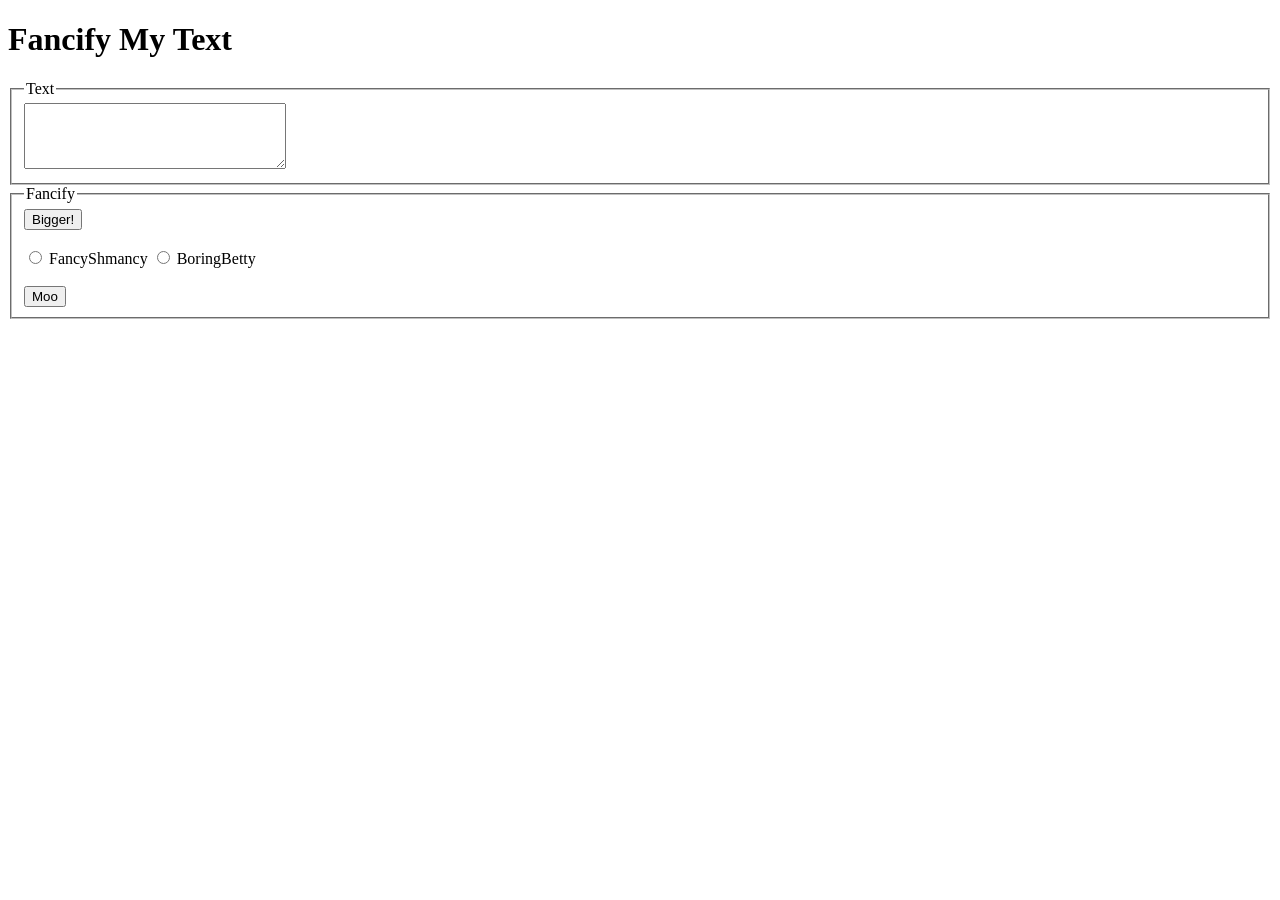
==== Assignment 5/fancifymytext.html @ 19631a16 "adds A5 to git repo, index is different then the assignment" ====
<!DOCTYPE html>
<html>
<head>
    <title>Fancify My Text</title>
    <script src="fancifymytext.js"></script>
</head>

<body>

    <h1>Fancify My Text</h1>

    <!-- TEXT FIELDSET -->
    <fieldset>
        <legend>Text</legend>
        <textarea id="textInput" rows="4" cols="30"></textarea>
    </fieldset>

    <!-- FANCIFY FIELDSET -->
    <fieldset>
        <legend>Fancify</legend>

        <!-- Bigger button -->
        <button onclick="makeBigger()">Bigger!</button>
        <br><br>

        <!-- Radio buttons -->
        <input type="radio" id="fancy" name="style" onchange="applyStyles()">
        <label for="fancy">FancyShmancy</label>

        <input type="radio" id="boring" name="style" onchange="applyStyles()">
        <label for="boring">BoringBetty</label>
        <br><br>

        <!-- Moo button -->
        <button onclick="mooify()">Moo</button>
    </fieldset>

</body>
</html>
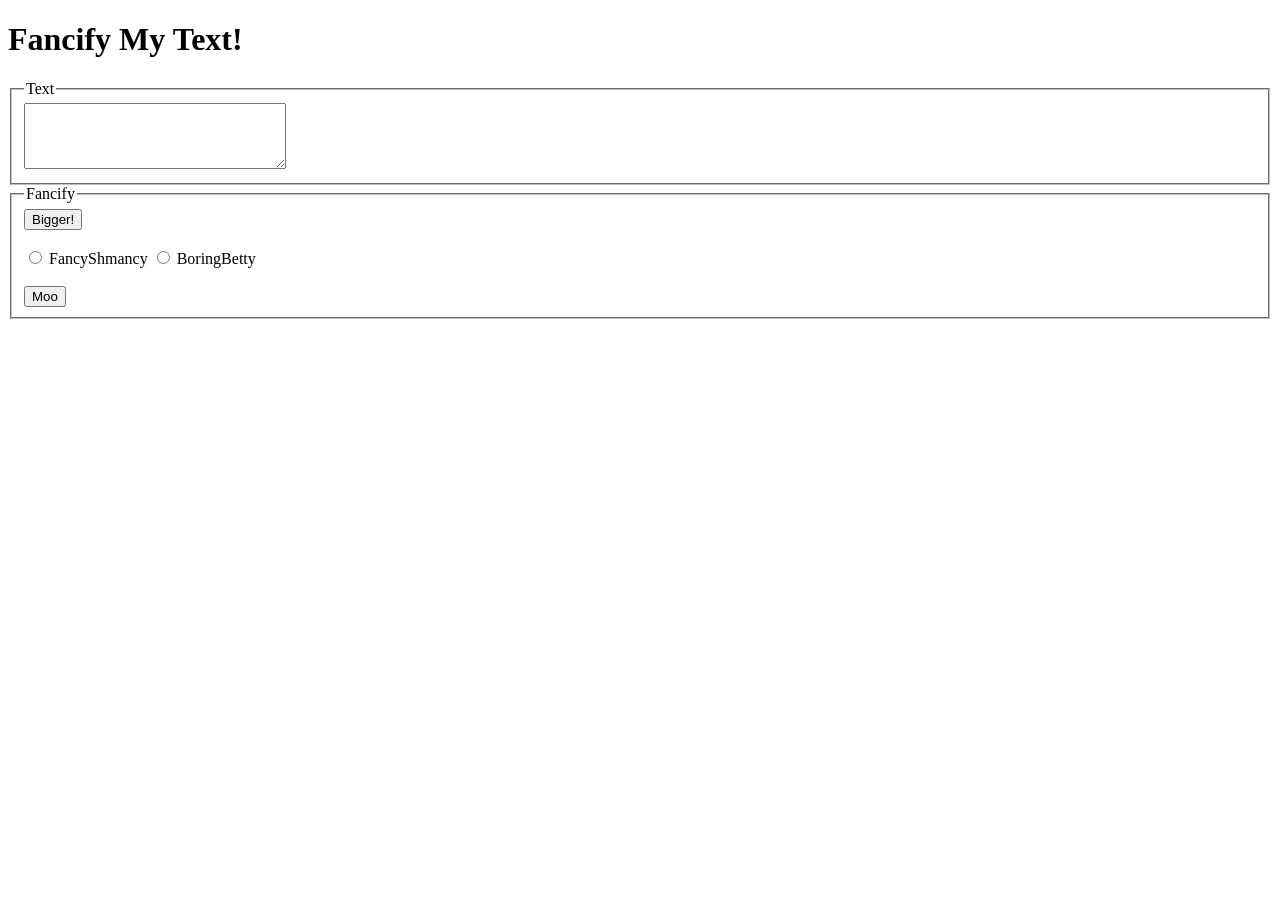
==== commit 668851e6: "fixes alert and adds font/color change to header upon radio button press" ====
--- a/Assignment 5/fancifymytext.html
+++ b/Assignment 5/fancifymytext.html
@@ -7,15 +7,15 @@
 
 <body>
 
-    <h1>Fancify My Text</h1>
+    <h1 id="pageHeader">Fancify My Text!</h1>
 
-    <!-- TEXT FIELDSET -->
+    <!-- User text field -->
     <fieldset>
         <legend>Text</legend>
         <textarea id="textInput" rows="4" cols="30"></textarea>
     </fieldset>
 
-    <!-- FANCIFY FIELDSET -->
+    <!-- "bigger button function" -->
     <fieldset>
         <legend>Fancify</legend>
 
